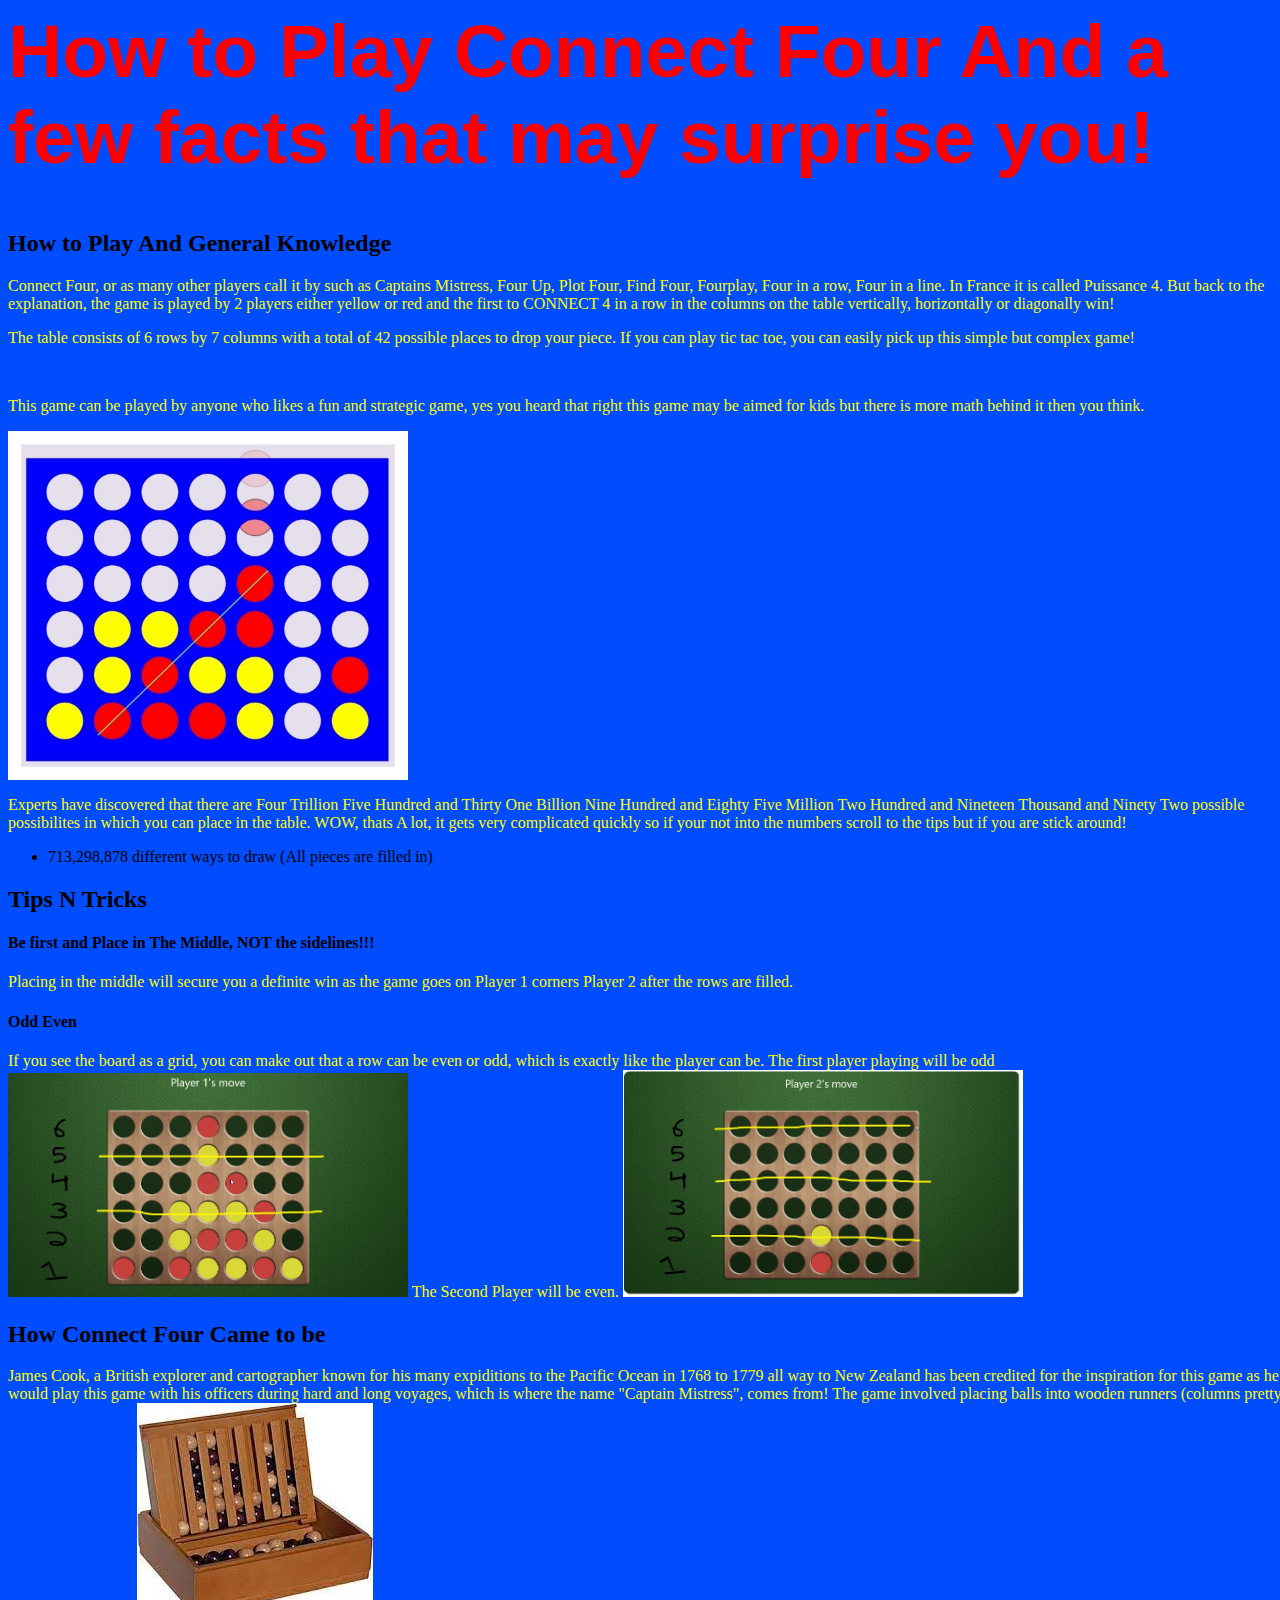
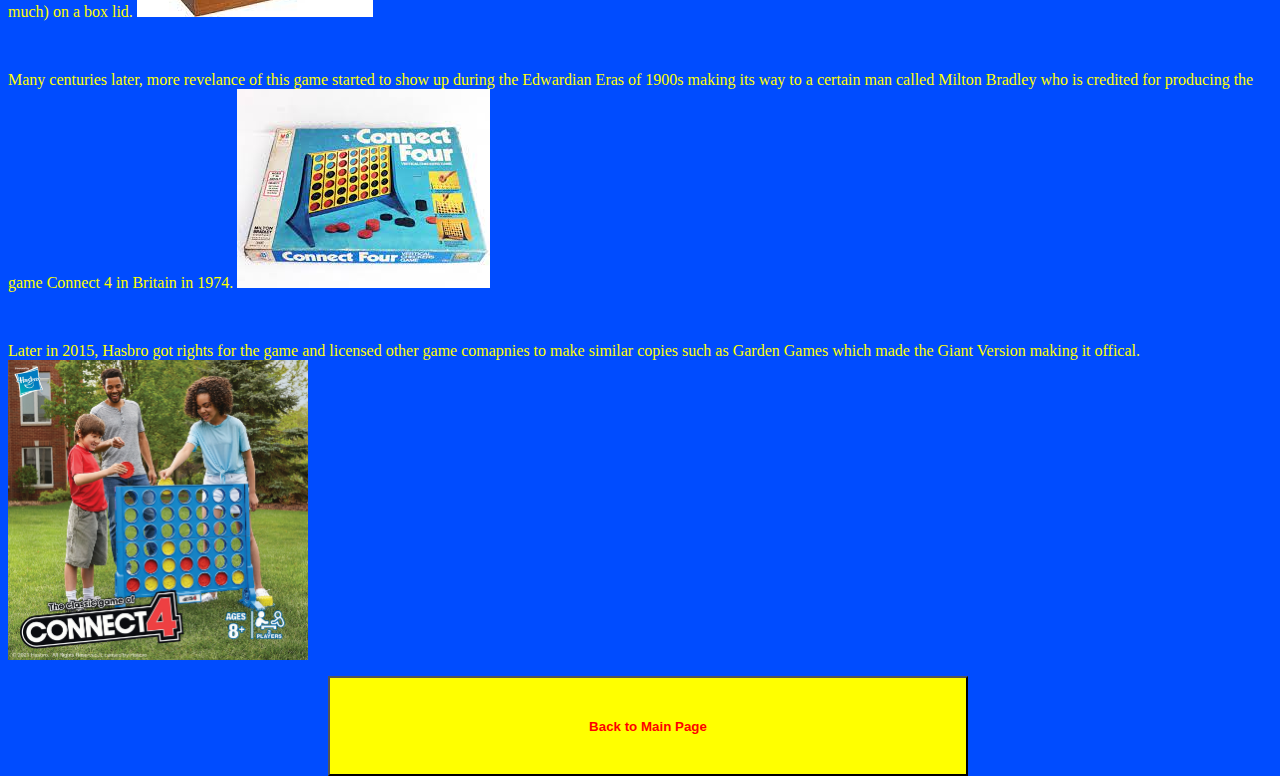
==== explanation.html @ 77221270 "Initial commit" ====
<!DOCTYPE hmtl>
<html>

<head>

  <title> Connect 4 Explained & Tips</title>

  <link href="style.css"  rel="stylesheet"/>
  <link rel="icon"  href="/images/yellowinred.png">
</head>



<body>

  <h1>How to Play Connect Four And a few facts that may surprise you!</h1>
  <h2>How to Play And General Knowledge</h2>
  <p>
    Connect Four, or as many other players call it by such as Captains Mistress, Four Up, Plot Four, Find Four,
    Fourplay, Four in a row, Four in a line. In France it is called Puissance 4. But back to the explanation, the game
    is played by 2 players either yellow or red and the first to CONNECT 4 in a row in the columns on the table
    vertically, horizontally or diagonally win!
  </p>
  <p>
    The table consists of 6 rows by 7 columns with a total of 42 possible places to drop your piece. If you can play tic
    tac toe, you can easily pick up this simple but complex game!
  </p>
  <br>
  <p>
    This game can be played by anyone who likes a fun and strategic game, yes you heard that right this game may be
    aimed for kids but there is more math behind it then you think.
  </p>
  <img src="images/Traditional-Connect-Four-Here-Red-wins-with-four-coins-aligned-diagonally.jpg" width="400px">
  <br>
  <p>
    Experts have discovered that there are Four Trillion Five Hundred and Thirty One Billion Nine Hundred and Eighty
    Five Million Two Hundred and Nineteen Thousand and Ninety Two possible possibilites in which you can place in the
    table. WOW, thats A lot, it gets very complicated quickly so if your not into the numbers scroll to the tips but if
    you are stick around!
  </p>
  <ul>
    <li>713,298,878 different ways to draw (All pieces are filled in)</li>
  </ul>
  
  <h2>Tips N Tricks</h2>

  <h4>Be first and Place in The Middle, NOT the sidelines!!!</h4>
  <p>
    Placing in the middle will secure you a definite win as the game goes on Player 1 corners Player 2 after the rows are filled. 
  </p>

  <h4>Odd Even</h4>
  <p>
    If you see the board as a grid, you can make out that a row can be even or odd, which is exactly like the player can
    be. The first player playing will be odd <img src="images/odd.png" width="400px"> The Second Player will be even.
    <img src="images/even.png" width="400px">
  </p>
  <p>

  </p>

  <h2>How Connect Four Came to be</h2>
  <p>
    James Cook, a British explorer and cartographer known for his many expiditions to the Pacific Ocean in 1768 to 1779 all way to New Zealand has been credited for the inspiration for this game as he would play this game with his officers during hard and long voyages, which is where the name "Captain Mistress", comes from! The game involved placing balls into wooden runners (columns pretty much) on a box lid. <img src="images/capmistress.png" >
  </p>
  <br>
  <p>
    Many centuries later, more revelance of this game started to show up during the Edwardian Eras of 1900s making its way to a certain man called Milton Bradley who is credited for producing the game Connect 4 in Britain in 1974. <img src="images/miltonbradley.png" >
  </p>
  <br>
  <p>Later in 2015, Hasbro got rights for the game and licensed other game comapnies to make similar copies such as Garden Games which made the Giant Version making it offical. <img src="images/giant.png" width="300px"> </p>
  <a href="index.html">
    <center><button id="instruction_page2">Back to Main Page</button></center>
  </a>
</body>
  
</html>
---- style.css ----
html, body {
  height: 100%;
  width: 100%;
  background-color: #004cff;
}

button {
  width:100px;
  height:100px;
  text-align: center;
  margin-left: auto;
  margin-right: auto;
}

table {
  background-color: blue;
  margin-left: auto; 
  margin-right: auto;
}

h1 {
  color: red;
  font-family:Arial, Helvetica, sans-serif;
  font-weight: 900;
  font-size: 75px;
}

button {
  background-color: yellow;
  color: red;
  font-family: sans-serif;
  font-weight: 900;
  font-size: ;
  width: 50%;
  margin-left: auto;
  margin-right: auto;
  text-align: center;
}

p, div {
  font-family:Roboto;
  font-weight: normal; 
  color: yellow;
}
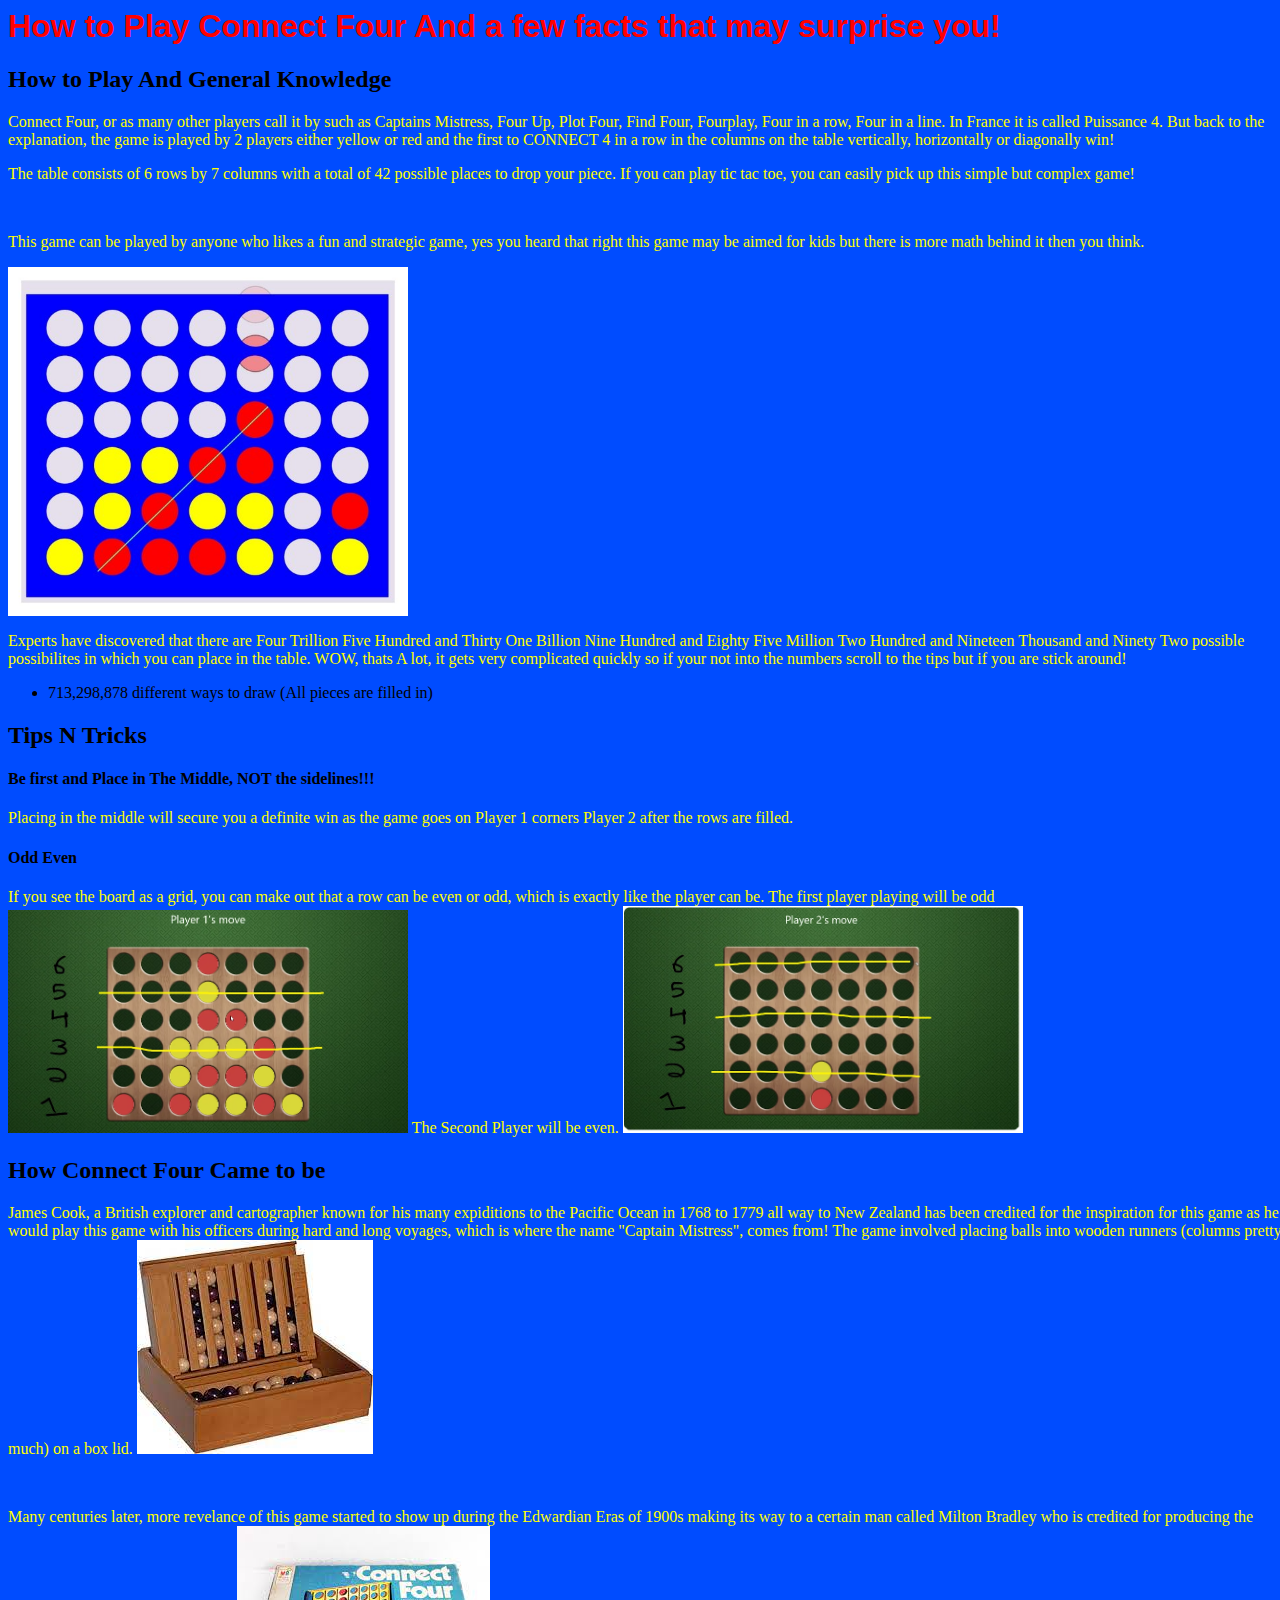
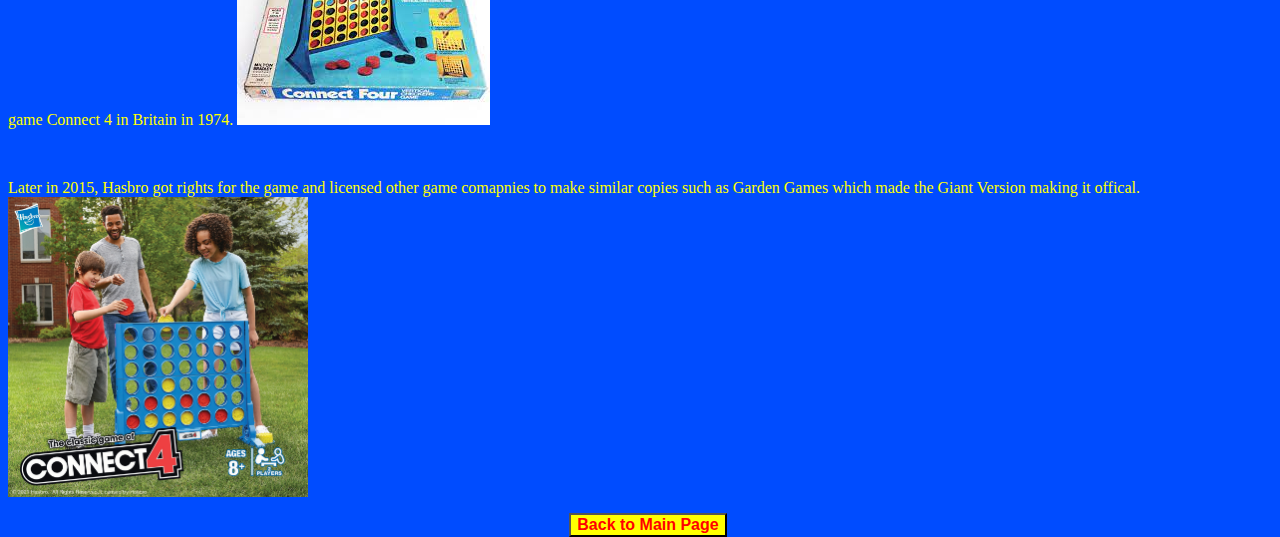
==== commit 8e815d58: "Showing who wins should work better now as well proper winning checking." ====
--- a/explanation.html
+++ b/explanation.html
@@ -5,8 +5,8 @@
 
   <title> Connect 4 Explained & Tips</title>
 
-  <link href="style.css"  rel="stylesheet"/>
-  <link rel="icon"  href="/images/yellowinred.png">
+  <link href="style.css" rel="stylesheet" />
+  <link rel="icon" href="/images/yellowinred.png">
 </head>
 
 
@@ -41,12 +41,13 @@
   <ul>
     <li>713,298,878 different ways to draw (All pieces are filled in)</li>
   </ul>
-  
+
   <h2>Tips N Tricks</h2>
 
   <h4>Be first and Place in The Middle, NOT the sidelines!!!</h4>
   <p>
-    Placing in the middle will secure you a definite win as the game goes on Player 1 corners Player 2 after the rows are filled. 
+    Placing in the middle will secure you a definite win as the game goes on Player 1 corners Player 2 after the rows
+    are filled.
   </p>
 
   <h4>Odd Even</h4>
@@ -61,17 +62,23 @@
 
   <h2>How Connect Four Came to be</h2>
   <p>
-    James Cook, a British explorer and cartographer known for his many expiditions to the Pacific Ocean in 1768 to 1779 all way to New Zealand has been credited for the inspiration for this game as he would play this game with his officers during hard and long voyages, which is where the name "Captain Mistress", comes from! The game involved placing balls into wooden runners (columns pretty much) on a box lid. <img src="images/capmistress.png" >
+    James Cook, a British explorer and cartographer known for his many expiditions to the Pacific Ocean in 1768 to 1779
+    all way to New Zealand has been credited for the inspiration for this game as he would play this game with his
+    officers during hard and long voyages, which is where the name "Captain Mistress", comes from! The game involved
+    placing balls into wooden runners (columns pretty much) on a box lid. <img src="images/capmistress.png">
   </p>
   <br>
   <p>
-    Many centuries later, more revelance of this game started to show up during the Edwardian Eras of 1900s making its way to a certain man called Milton Bradley who is credited for producing the game Connect 4 in Britain in 1974. <img src="images/miltonbradley.png" >
+    Many centuries later, more revelance of this game started to show up during the Edwardian Eras of 1900s making its
+    way to a certain man called Milton Bradley who is credited for producing the game Connect 4 in Britain in 1974. <img
+      src="images/miltonbradley.png">
   </p>
   <br>
-  <p>Later in 2015, Hasbro got rights for the game and licensed other game comapnies to make similar copies such as Garden Games which made the Giant Version making it offical. <img src="images/giant.png" width="300px"> </p>
+  <p>Later in 2015, Hasbro got rights for the game and licensed other game comapnies to make similar copies such as
+    Garden Games which made the Giant Version making it offical. <img src="images/giant.png" width="300px"> </p>
   <a href="index.html">
     <center><button id="instruction_page2">Back to Main Page</button></center>
   </a>
 </body>
-  
+
 </html>--- a/style.css
+++ b/style.css
@@ -4,34 +4,26 @@
   background-color: #004cff;
 }
 
-button {
-  width:100px;
-  height:100px;
-  text-align: center;
-  margin-left: auto;
-  margin-right: auto;
-}
-
-table {
+table,td {
   background-color: blue;
   margin-left: auto; 
   margin-right: auto;
+  width:50 ;
+  height:50 ;
 }
 
 h1 {
   color: red;
-  font-family:Arial, Helvetica, sans-serif;
+  font-family:Arial, Helvetica;
   font-weight: 900;
-  font-size: 75px;
 }
 
 button {
   background-color: yellow;
   color: red;
   font-family: sans-serif;
-  font-weight: 900;
-  font-size: ;
-  width: 50%;
+  font-weight: 900; 
+  font-size: 16px;
   margin-left: auto;
   margin-right: auto;
   text-align: center;
@@ -39,8 +31,9 @@
 
 p, div {
   font-family:Roboto;
-  font-weight: normal; 
   color: yellow;
+  margin-left: auto;
+  margin-right: auto;
 }
 
 
